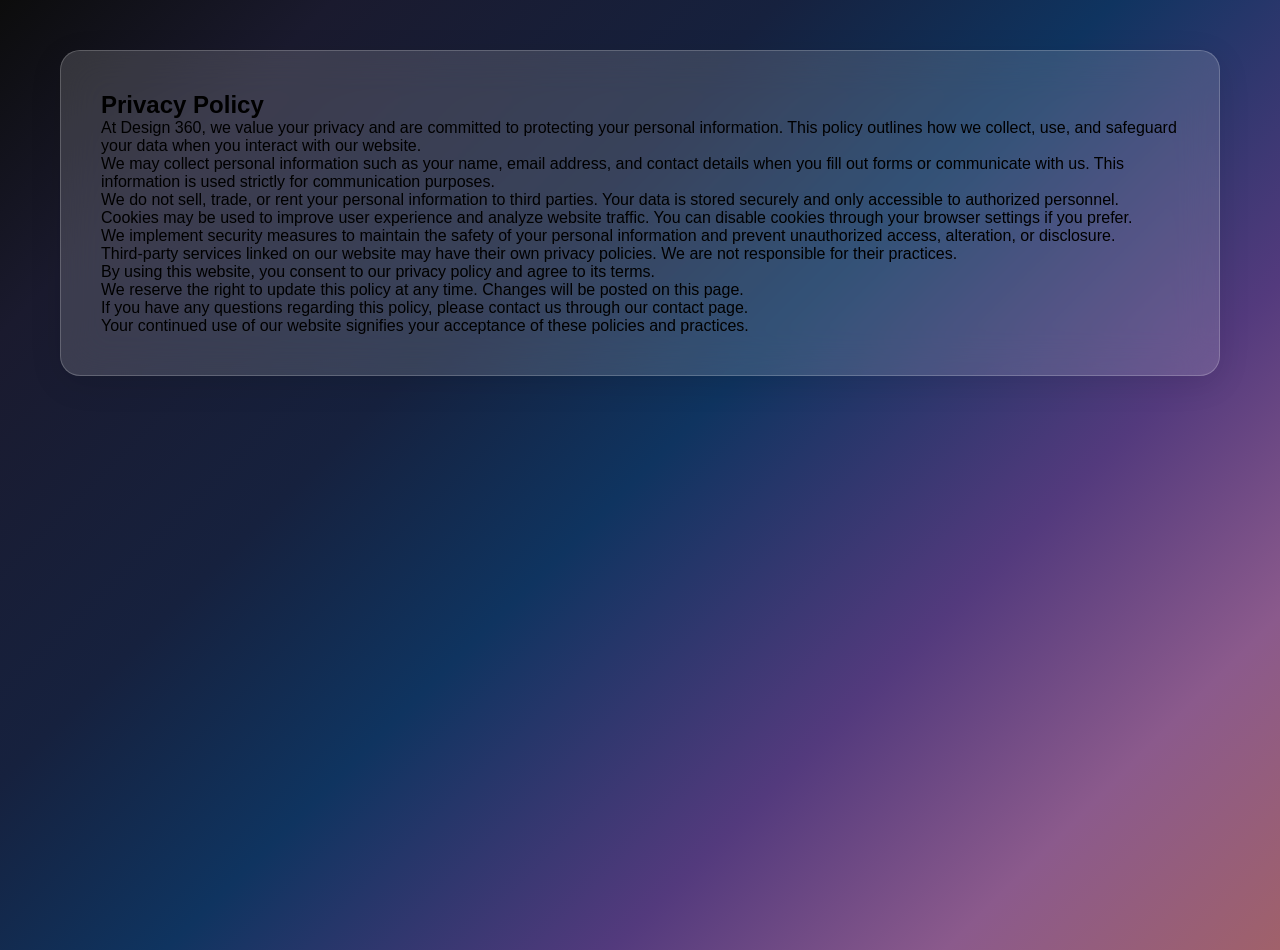
==== privacy.html @ 1a3418f3 "there may be another commit" ====
<!doctype html>
<html lang="en">
  <head>
    <meta charset="UTF-8" />
    <meta name="viewport" content="width=device-width, initial-scale=1.0" />
    <title>Privacy Policy</title>
    <link rel="stylesheet" href="real_portfolio.css" />
  </head>
  <body>
    <div class="container">
      <section class="glass" style="padding: 40px; margin-top: 50px">
        <h1>Privacy Policy</h1>

        <p>
          At Design 360, we value your privacy and are committed to protecting
          your personal information. This policy outlines how we collect, use,
          and safeguard your data when you interact with our website.
        </p>

        <p>
          We may collect personal information such as your name, email address,
          and contact details when you fill out forms or communicate with us.
          This information is used strictly for communication purposes.
        </p>

        <p>
          We do not sell, trade, or rent your personal information to third
          parties. Your data is stored securely and only accessible to
          authorized personnel.
        </p>

        <p>
          Cookies may be used to improve user experience and analyze website
          traffic. You can disable cookies through your browser settings if you
          prefer.
        </p>

        <p>
          We implement security measures to maintain the safety of your personal
          information and prevent unauthorized access, alteration, or
          disclosure.
        </p>

        <p>
          Third-party services linked on our website may have their own privacy
          policies. We are not responsible for their practices.
        </p>

        <p>
          By using this website, you consent to our privacy policy and agree to
          its terms.
        </p>

        <p>
          We reserve the right to update this policy at any time. Changes will
          be posted on this page.
        </p>

        <p>
          If you have any questions regarding this policy, please contact us
          through our contact page.
        </p>

        <p>
          Your continued use of our website signifies your acceptance of these
          policies and practices.
        </p>
      </section>
    </div>
  </body>
</html>
---- real_portfolio.css ----
@charset "utf-8";
/* Real_portfolio */

* {
  margin: 0;
  padding: 0;
  box-sizing: border-box;
}
button[type="submit"] {
  font-family: inherit;
  font-size: 16px;
}

body {
  font-family: "Poppins", sans-serif;
  background: linear-gradient(
    135deg,
    #0c0c0c 0%,
    #1a1a2e 15%,
    #16213e 35%,
    #0f3460 50%,
    #533a7d 70%,
    #8b5a8c 85%,
    #a0616a 100%
  );
  min-height: 100vh;
  overflow-x: hidden;
}
/* Animated background elements */
.bg-shapes {
  position: fixed;
  top: 0;
  left: 0;
  width: 100%;
  height: 100%;
  z-index: -1;
  overflow: hidden;
}
.shape {
  position: absolute;
  background: rgba(255, 255, 255, 0.08);
  animation: float 6s ease-in-out infinite;
  box-shadow: 0 8px 32px rgba(255, 255, 255, 0.1);
}
.shape:nth-child(1) {
  width: 120px;
  height: 80px;
  border-radius: 15px;
  top: 20%;
  left: 10%;
  animation-delay: 0s;
  transform: rotate(15deg);
}
.shape:nth-child(2) {
  width: 90px;
  height: 140px;
  border-radius: 12px;
  top: 60%;
  right: 15%;
  animation-delay: 2s;
  transform: rotate(-20deg);
}
.shape:nth-child(3) {
  width: 100px;
  height: 60px;
  border-radius: 10px;
  bottom: 20%;
  left: 20%;
  animation-delay: 4s;
  transform: rotate(25deg);
}
.shape:nth-child(4) {
  width: 80px;
  height: 120px;
  border-radius: 8px;
  top: 10%;
  right: 30%;
  animation-delay: 1s;
  transform: rotate(-10deg);
}
.shape:nth-child(5) {
  width: 110px;
  height: 70px;
  border-radius: 14px;
  bottom: 40%;
  right: 20%;
  animation-delay: 3s;
  transform: rotate(30deg);
}
.shape:nth-child(6) {
  width: 95px;
  height: 95px;
  border-radius: 20px;
  top: 40%;
  left: 5%;
  animation-delay: 5s;
  transform: rotate(-15deg);
}
@keyframes float {
  0%,
  100% {
    transform: translateY(0px) rotate(var(--start-rotation, 0deg));
  }
  50% {
    transform: translateY(-20px)
      rotate(calc(var(--start-rotation, 0deg) + 180deg));
  }
}
/* Glass container styles */
.glass {
  -webkit-backdrop-filter: blur(20px);
  background: rgba(255, 255, 255, 0.15);
  backdrop-filter: blur(20px);
  border: 1px solid rgba(255, 255, 255, 0.2);
  border-radius: 20px;
  box-shadow: 0 8px 32px rgba(0, 0, 0, 0.1);
  transition: all 0.3s ease;
  position: relative;
  overflow: hidden;
}
.glass:hover {
  background: rgba(255, 255, 255, 0.2);
  transform: translateY(-5px);
  box-shadow: 0 15px 45px rgba(0, 0, 0, 0.15);
}
/* Header styles */
header {
  padding: 20px;
}
.container {
  /* max-width: 1200px;
  margin: 0 auto;
  padding: 0 20px; */

  width: 100%;
  max-width: 1200px;
  margin: 0 auto;
  padding: 0 20px;
}
/* Navigation styles */
nav {
  /* display: flex;
  justify-content: space-between;
  align-items: center;
  padding: 30px 45px;
  flex-wrap: wrap; */

  flex-direction: row;
  display: flex;
  justify-content: space-between;
  align-items: center;
}
.logo {
  font-size: 32px;
  font-weight: bold;
  color: white;
  text-shadow: 0 2px 10px rgba(0, 0, 0, 0.3);
  display: flex;
  align-items: center;
  gap: 15px;
  cursor: pointer;
}
.logo-icon {
  width: 64px;
  height: 64px;
  display: flex;
  align-items: center;
  justify-content: center;
}
.logo-icon svg {
  width: 100%;
  height: 100%;
  filter: drop-shadow(0 2px 8px rgba(0, 0, 0, 0.3));
  transition: all 0.3s ease;
}
.logo:hover .logo-icon svg {
  transform: scale(1.1) translateY(-2px);
  filter: drop-shadow(0 4px 12px rgba(255, 255, 255, 0.4));
}
.nav-links {
  display: flex;
  gap: 30px;
}
.nav-links a {
  color: rgba(255, 255, 255, 0.9);
  text-decoration: none;
  font-weight: 500;
  transition: all 0.3s ease;
  padding: 12px 24px 13px 24px;
  border-radius: 10px;
  cursor: pointer;
  font-size: 16px;
  border-bottom: 1px solid rgba(255, 255, 255, 0.6);
}
.nav-links a:hover,
.nav-links a.active {
  color: white;
  background: rgba(255, 255, 255, 0.1);
  text-shadow: 0 0 10px rgba(255, 255, 255, 0.5);
}
/* Page system */
.page {
  display: none;
  min-height: 100vh;
  padding: 40px 20px 20px;
}
.page.active {
  display: block;
}
/* Content wrapper to contain page content */
.content-wrapper {
  min-height: calc(100vh - 300px);
}
/* Home page styles */

/* display: grid;
  grid-template-columns: repeat(auto-fit, minmax(300px, 1fr));
  gap: 40px;
  align-items: center;
  padding: 60px 40px;
  margin-bottom: 40px; */

/* display: flex;
  align-items: center;
  justify-content: space-between;
  gap: 50px;
  padding: 60px 40px;
  margin-bottom: 40px;
  flex-wrap: wrap; */

/* display: grid;
  grid-template-columns: repeat(auto-fit, minmax(280px, 1fr));
  gap: 30px;
  padding: 40px 20px;
} */
.hero {
  display: grid;
  grid-template-columns: 1fr 1fr; /* Desktop layout */
  gap: 40px;
  align-items: center;
  padding: 60px 40px;
}
.hero-image {
  border: none;
  outline: none;
  flex: 1;
  width: 100%;
  display: flex;
  justify-content: center;
  align-items: center;
  overflow: visible;
}
.hero-image img {
  /* width: 100%;
  max-width: 440px;
  height: auto;
  border-radius: 20px;
  box-shadow: 0 15px 35px rgba(0, 0, 0, 0.2); */
  /* .hero-image img { */
  /* width: 100%;
  height: auto;
  max-width: 100%;
  object-fit: contain; */

  /* width: 100%;
  max-width: 300px;
  height: auto;
  object-fit: contain;
  border-radius: 20px; */
  width: 100%;
  max-width: 450px; /* controls size on desktop */
  height: auto;
  border-radius: 20px;
}

.hero-content {
  flex: 1;
  min-width: 300px;
  text-align: left;
}
.hero h1 {
  font-size: 2.8rem;
  color: white;
  margin-bottom: 20px;
  text-shadow: 0 4px 15px rgba(0, 0, 0, 0.2);
  line-height: 1.2;
}
.hero p {
  font-size: 1.2rem;
  color: rgba(255, 255, 255, 0.9);
  margin-bottom: 30px;
  line-height: 1.6;
}
.cta-button {
  display: inline-block;
  padding: 15px 40px;
  margin: 5px;
  background: rgba(255, 255, 255, 0.141);
  color: white;
  text-decoration: none;
  border-radius: 50px;
  font-weight: 600;
  font-family: "Segoe UI", Tahoma, Geneva, Verdana, sans-serif;
  transition: all 0.3s ease;
  border: 2px solid rgba(255, 255, 255, 0.3);
  cursor: pointer;
}
.cta-button:hover {
  background: rgba(255, 255, 255, 0.3);
  transform: translateY(-3px);
  box-shadow: 0 10px 25px rgba(255, 255, 255, 0.2);
}
button[type="submit"] {
  font-family: inherit;
  font-size: 16px;
}
.features {
  display: grid;
  grid-template-columns: repeat(auto-fit, minmax(300px, 1fr));
  gap: 30px;
  margin-bottom: 40px;
}
.feature-card {
  padding: 40px 30px;
  text-align: center;
  color: white;
}
.feature-icon {
  width: 60px;
  height: 60px;
  margin: 0 auto 20px;
  background: rgba(255, 255, 255, 0.2);
  border-radius: 50%;
  display: flex;
  align-items: center;
  justify-content: center;
  font-size: 24px;
}
.feature-card h3 {
  font-size: 1.5rem;
  margin-bottom: 15px;
  color: white;
}
.feature-card p {
  color: rgba(255, 255, 255, 0.8);
  line-height: 1.6;
}
/* About page styles */
.about-content {
  display: grid;
  grid-template-columns: 1fr 1fr;
  gap: 40px;
  margin-bottom: 40px;
  align-items: center;
}
.about-text {
  padding: 40px;
  color: white;
}
.about-text h2 {
  font-size: 2.5rem;
  margin-bottom: 20px;
  text-shadow: 0 2px 10px rgba(0, 0, 0, 0.3);
}
.about-text p {
  font-size: 1.1rem;
  line-height: 1.8;
  color: rgba(255, 255, 255, 0.9);
  margin-bottom: 20px;
}
.stats {
  display: grid;
  grid-template-columns: repeat(auto-fit, minmax(200px, 1fr));
  gap: 30px;
  margin-bottom: 60px;
}
.stat-card {
  text-align: center;
  padding: 30px;
  color: white;
}
.stat-number {
  font-size: 3rem;
  font-weight: bold;
  color: white;
  text-shadow: 0 2px 10px rgba(0, 0, 0, 0.3);
}
.stat-label {
  font-size: 1.1rem;
  color: rgba(255, 255, 255, 0.8);
  margin-top: 10px;
}
/* Services page styles */
.services-grid {
  display: grid;
  grid-template-columns: repeat(auto-fit, minmax(350px, 1fr));
  gap: 30px;
  margin-bottom: 40px;
}
.service-card {
  padding: 40px 30px;
  color: white;
  text-align: left;
}
.service-header {
  display: flex;
  align-items: center;
  margin-bottom: 20px;
}
.service-icon {
  width: 50px;
  height: 50px;
  background: rgba(255, 255, 255, 0.2);
  border-radius: 10px;
  display: flex;
  align-items: center;
  justify-content: center;
  font-size: 20px;
  margin-right: 15px;
}
.service-card h3 {
  font-size: 1.4rem;
  color: white;
}
.service-card p {
  color: rgba(255, 255, 255, 0.8);
  line-height: 1.6;
  margin-bottom: 20px;
}
.service-features {
  list-style: none;
}
.service-features li {
  color: rgba(255, 255, 255, 0.7);
  margin-bottom: 8px;
  padding-left: 20px;
  position: relative;
}
.service-features li:before {
  content: "✓";
  position: absolute;
  left: 0;
  color: rgba(255, 255, 255, 0.9);
}
/* Contact page styles */
.contact-grid {
  display: grid;
  grid-template-columns: 1fr 1fr;
  gap: 40px;
  margin-bottom: 40px;
}
@media (max-width: 768px) {
  .contact-grid {
    grid-template-columns: 1fr;
    gap: 20px;
  }
}
.contact-map-section {
  margin-top: 40px;
}
.contact-form {
  padding: 40px;
}
.contact-form h2 {
  color: white;
  font-size: 2rem;
  margin-bottom: 30px;
  text-shadow: 0 2px 10px rgba(0, 0, 0, 0.3);
}
.form-group {
  margin-bottom: 20px;
}
.form-group label {
  display: block;
  color: rgba(255, 255, 255, 0.9);
  margin-bottom: 8px;
  font-weight: 500;
}
.form-group input,
.form-group textarea {
  width: 100%;
  min-width: 0;
  padding: 12px;
  background: rgba(255, 255, 255, 0.1);
  border: 1px solid rgba(255, 255, 255, 0.2);
  border-radius: 10px;
  color: white;
  font-size: 16px;
  font-family: "Segoe UI", Tahoma, Geneva, Verdana, sans-serif;
  backdrop-filter: blur(10px);
  transition: all 0.3s ease;
}
.form-group input:focus,
.form-group textarea:focus {
  outline: none;
  background: rgba(255, 255, 255, 0.15);
  border-color: rgba(255, 255, 255, 0.4);
  box-shadow: 0 0 20px rgba(255, 255, 255, 0.1);
}
.form-group input::placeholder,
.form-group textarea::placeholder {
  color: rgba(255, 255, 255, 0.6);
}
.form-group textarea {
  height: 120px;
  resize: vertical;
  line-height: 1.5;
}
.contact-info {
  padding: 40px;
  color: white;
}
.contact-info h2 {
  font-size: 2rem;
  margin-bottom: 30px;
  text-shadow: 0 2px 10px rgba(0, 0, 0, 0.3);
}
.contact-item {
  display: flex;
  align-items: center;
  margin-bottom: 25px;
}
.contact-item-icon {
  width: 40px;
  height: 40px;
  background: rgba(255, 255, 255, 0.2);
  border-radius: 10px;
  display: flex;
  align-items: center;
  justify-content: center;
  margin-right: 15px;
  font-size: 18px;
}
.contact-item-text h4 {
  color: white;
  margin-bottom: 5px;
}
.contact-item-text p {
  color: rgba(255, 255, 255, 0.8);
}
@media (max-width: 768px) {
  .contact-form,
  .contact-info {
    width: 100%;
    padding: 20px;
  }
}
/* Footer styles */
#footer {
  margin-top: 60px;
  padding: 30px 0;
}
.footer-content {
  padding: 30px;
  text-align: center;
  color: rgba(255, 255, 255, 0.8);
}
.footer-links {
  display: flex;
  justify-content: center;
  align-items: center;
  flex-wrap: wrap;
  gap: 20px;
  text-align: center;
  margin-bottom: 20px;
}
.footer-links a {
  white-space: nowrap;
  color: rgba(255, 255, 255, 0.7);
  text-decoration: none;
  font-size: 14px;
  transition: color 0.3s ease;
  padding: 5px 10px;
}
.footer-links a:hover {
  color: white;
  text-decoration: underline;
  text-shadow: 0 0 10px rgba(255, 255, 255, 0.5);
}
.footer-content.social-network {
  margin-top: 60px;
}
.footer-content .social-network ul li {
  margin: 0;
}
.footer-content .social-network ul {
  display: flex;
  justify-content: center;
  align-items: center;
  gap: 15px;
  list-style: none; /* removes dots */
  padding: 0;
  margin: 0;
}
.footer-content .social-network ul li a {
  width: 40px;
  height: 40px;
  display: flex;
  text-align: center;
  /* line-height: 40px; */
  background-color: rgba(255, 255, 255, 0.2);
  color: white;
  /* font-size: 14px; */
  border-radius: 8px;
  transition: all 0.5s;
}
.footer-content .social-network ul li a:hover {
  background-color: rgba(255, 255, 255, 0.3);
  color: white;
  transform: translateY(-5px);
}
.copyright {
  font-size: 14px;
  color: rgba(255, 255, 255, 0.6);
  border-top: 1px solid rgba(255, 255, 255, 0.1);
  padding-top: 20px;
}
.copyright a {
  color: rgba(255, 255, 255, 0.6);
  text-decoration: none;
}
/* Responsive design */
@media (max-width: 1024px) {
  .team-grid {
    grid-template-columns: repeat(2, 1fr);
  }
}
@media (max-width: 768px) {
  /* Adjust padding for mobile */
  .page {
    padding: 30px 20px 20px;
  }
  .content-wrapper {
    min-height: auto;
  }
  /* .hero {
    grid-template-columns: 1fr;
    text-align: center;
    gap: 20px;
  }
  .hero-content {
    text-align: center;
  }
  .hero h1 {
    font-size: 2.5rem; */
  @media (max-width: 768px) {
    .hero {
      grid-template-columns: 1fr; /* stack on mobile */
      text-align: center;
      padding: 30px 20px;
    }

    .hero h1 {
      font-size: 2rem;
    }

    .hero p {
      font-size: 1rem;
    }

    .hero-image img {
      max-width: 100%;
    }

    nav {
      flex-direction: column;
      gap: 15px;
    }

    .contact-grid,
    .about-content {
      grid-template-columns: 1fr;
    }
  }
  .hero {
    grid-template-columns: 1fr;
    text-align: center;
    padding: 30px 15px;
  }

  .hero h1 {
    font-size: 2rem;
    line-height: 1.3;
  }

  .hero p {
    font-size: 1rem;
  }

  .hero-image img {
    max-width: 100%;
    border-radius: 15px;
  }

  nav {
    flex-direction: column;
    gap: 20px;
    padding: 20px 30px;
  }
  /* .nav-links {
    gap: 15px;
    justify-content: center;
    flex-direction: column;
    align-items: center;
  }
  .nav-links a {
    display: block;
    text-align: center;
    width: 100%;
    max-width: 200px;
    font-size: 14px;
    padding: 10px 20px;
  } */
  .nav-links {
    display: none;
    flex-direction: column;
    width: 100%;
    margin-top: 10px;
    background: rgba(0, 0, 0, 0.2);
    padding: 10px;
    border-radius: 10px;
  }

  .nav-links.active {
    display: flex;
  }
  .about-content,
  .content-grid {
    grid-template-columns: 1fr;
  }
  .services-grid {
    grid-template-columns: 1fr;
  }
  .footer-links {
    gap: 15px;
    flex-direction: column;
  }
  .footer-links a {
    font-size: 13px;
    display: block;
    text-align: center;
  }
  button[type="submit"] {
    width: 100%;
  }
  .logo-icon {
    width: 40px;
    height: 40px;
  }
  .logo {
    font-size: 22px;
  }
}
.menu-toggle {
  display: none;
  font-size: 28px;
  color: white;
  cursor: pointer;
}

@media (max-width: 768px) {
  .menu-toggle {
    display: block;
  }

  .nav-links {
    display: none;
    flex-direction: column;
    width: 100%;
  }

  .nav-links.active {
    display: flex;
  }
}
img {
  max-width: 100%;
  height: auto;
  display: block;
}

html {
  scroll-behavior: smooth;
}
.service-card:hover,
.feature-card:hover {
  transform: translateY(-8px) scale(1.02);
}
@media (max-width: 768px) {
  .hero {
    flex-direction: column;
    text-align: center;
  }

  .hero-image img {
    max-width: 300px;
  }
}
img {
  border: none !important;
}
/* Existing mobile styles */

/* ADD THIS BELOW */
@media (max-width: 480px) {
  .hero h1 {
    font-size: 1.6rem;
  }

  .cta-button {
    padding: 10px 18px;
    font-size: 14px;
  }
}
@media (max-width: 480px) {
  .hero h1 {
    font-size: 1.6rem;
  }

  .hero p {
    font-size: 0.9rem;
  }

  .cta-button {
    padding: 12px 20px;
    font-size: 14px;
  }

  .logo {
    font-size: 18px;
  }
}
@media (max-width: 480px) {
  .contact-form h2,
  .contact-info h2 {
    font-size: 1.5rem;
    text-align: center;
  }

  .form-group input,
  .form-group textarea {
    font-size: 14px;
    padding: 10px;
  }

  .contact-item {
    flex-direction: column;
    align-items: flex-start;
  }
}
/* Desktop styles */

/* Tablet */
@media (max-width: 1024px) {
}

/* Mobile */
@media (max-width: 768px) {
}

/* Small phones */
@media (max-width: 480px) {
}
@media (max-width: 480px) {
  .footer-links {
    flex-direction: column; /* stack vertically */
    gap: 10px;
  }

  .footer-links a {
    font-size: 14px;
  }
}
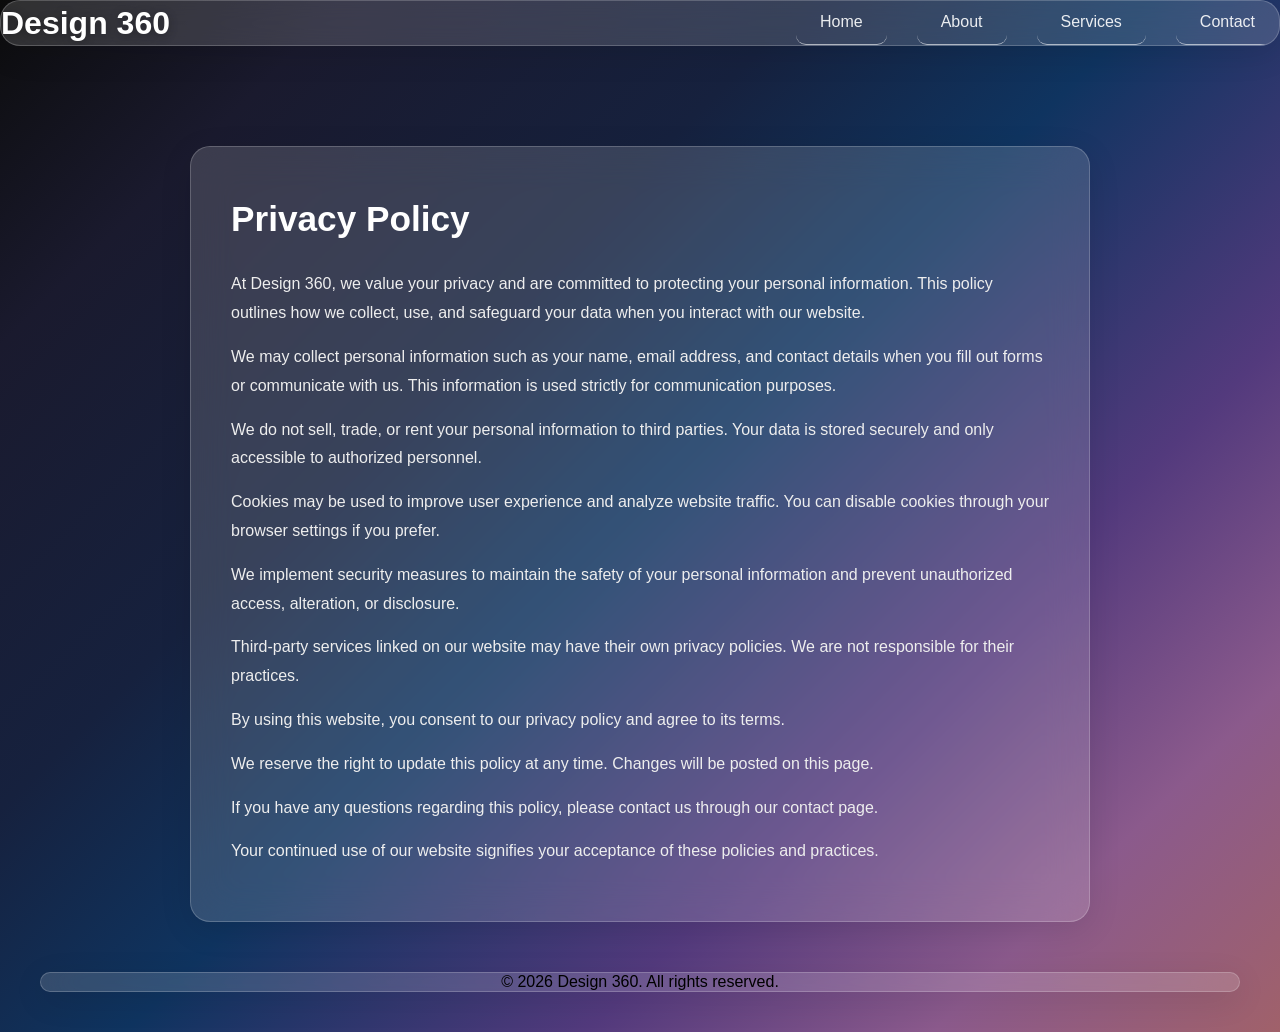
==== commit 8ac53bd4: "pls commit" ====
--- a/privacy.html
+++ b/privacy.html
@@ -7,8 +7,18 @@
     <link rel="stylesheet" href="real_portfolio.css" />
   </head>
   <body>
+    <nav class="glass">
+      <div class="logo">Design 360</div>
+
+      <div class="nav-links">
+        <a href="index.html">Home</a>
+        <a href="index.html#about">About</a>
+        <a href="index.html#services">Services</a>
+        <a href="index.html#contact">Contact</a>
+      </div>
+    </nav>
     <div class="container">
-      <section class="glass" style="padding: 40px; margin-top: 50px">
+      <section class="glass legal-page">
         <h1>Privacy Policy</h1>
 
         <p>
@@ -67,5 +77,8 @@
         </p>
       </section>
     </div>
+    <footer class="glass" style="margin: 40px">
+      <p style="text-align: center">© 2026 Design 360. All rights reserved.</p>
+    </footer>
   </body>
 </html>
--- a/real_portfolio.css
+++ b/real_portfolio.css
@@ -871,3 +871,31 @@
     font-size: 14px;
   }
 }
+.legal-page {
+  color: white;
+  max-width: 900px;
+  margin: 100px auto 50px;
+  padding: 40px;
+  line-height: 1.8;
+}
+
+.legal-page h1 {
+  font-size: 2.2rem;
+  margin-bottom: 20px;
+}
+
+.legal-page p {
+  margin-bottom: 15px;
+  font-size: 1rem;
+  color: #eee;
+}
+@media (max-width: 768px) {
+  .legal-page {
+    margin: 80px 20px;
+    padding: 25px;
+  }
+
+  .legal-page h1 {
+    font-size: 1.8rem;
+  }
+}
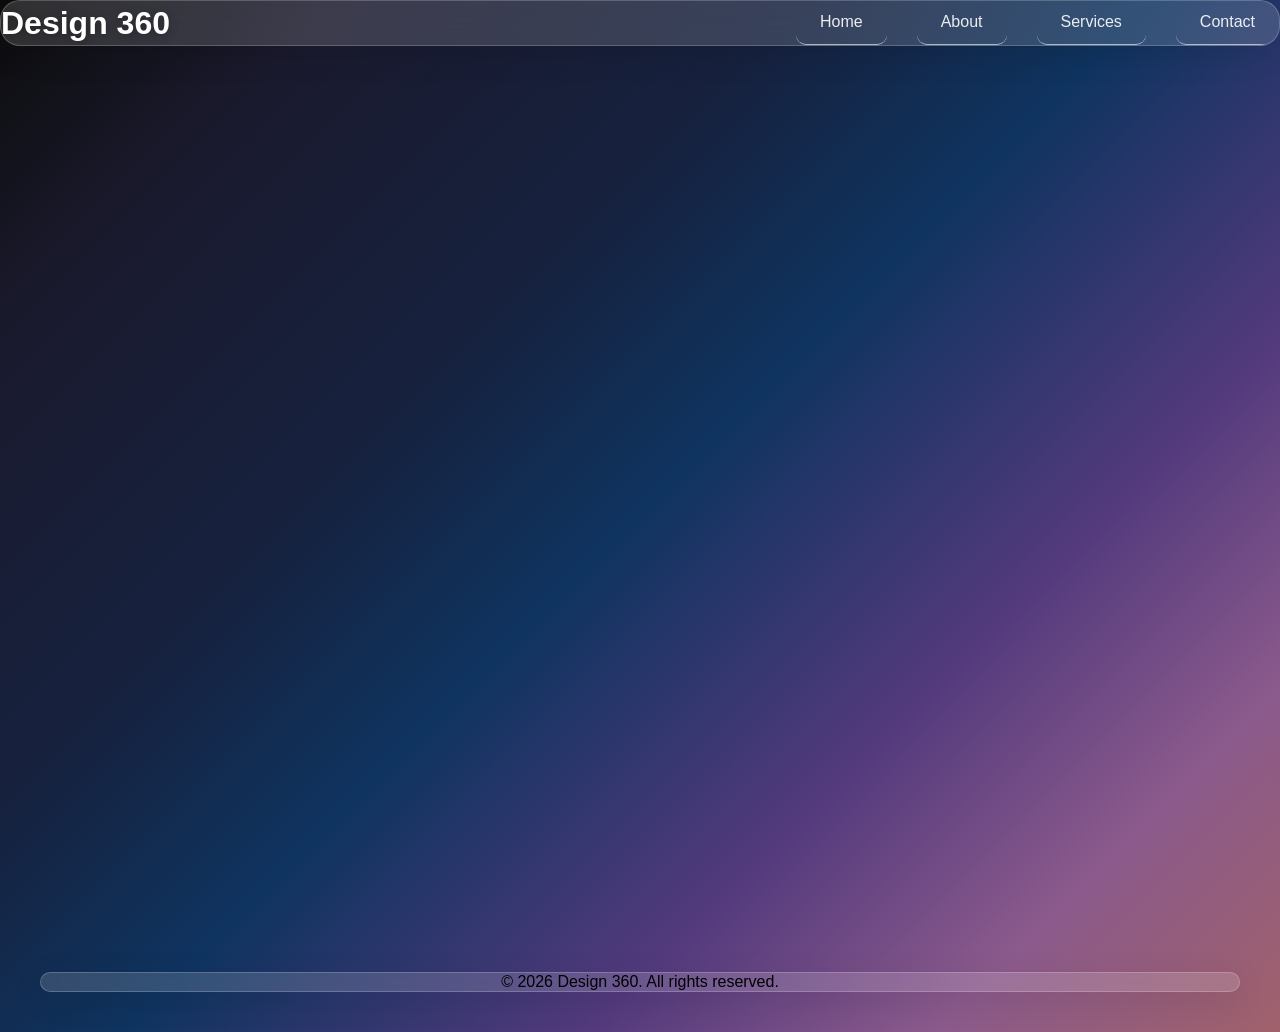
==== commit ac4d49fc: "fade-in commit" ====
--- a/privacy.html
+++ b/privacy.html
@@ -18,10 +18,10 @@
       </div>
     </nav>
     <div class="container">
-      <section class="glass legal-page">
+      <section class="glass legal-page fade-in">
         <h1>Privacy Policy</h1>
 
-        <p>
+        <p class="fade-in">
           At Design 360, we value your privacy and are committed to protecting
           your personal information. This policy outlines how we collect, use,
           and safeguard your data when you interact with our website.
--- a/real_portfolio.css
+++ b/real_portfolio.css
@@ -899,3 +899,15 @@
     font-size: 1.8rem;
   }
 }
+/* SCROLL ANIMATION BASE */
+.fade-in {
+  opacity: 0;
+  transform: translateY(40px);
+  transition: all 0.8s ease;
+}
+
+/* WHEN ACTIVE */
+.fade-in.active {
+  opacity: 1;
+  transform: translateY(0);
+}
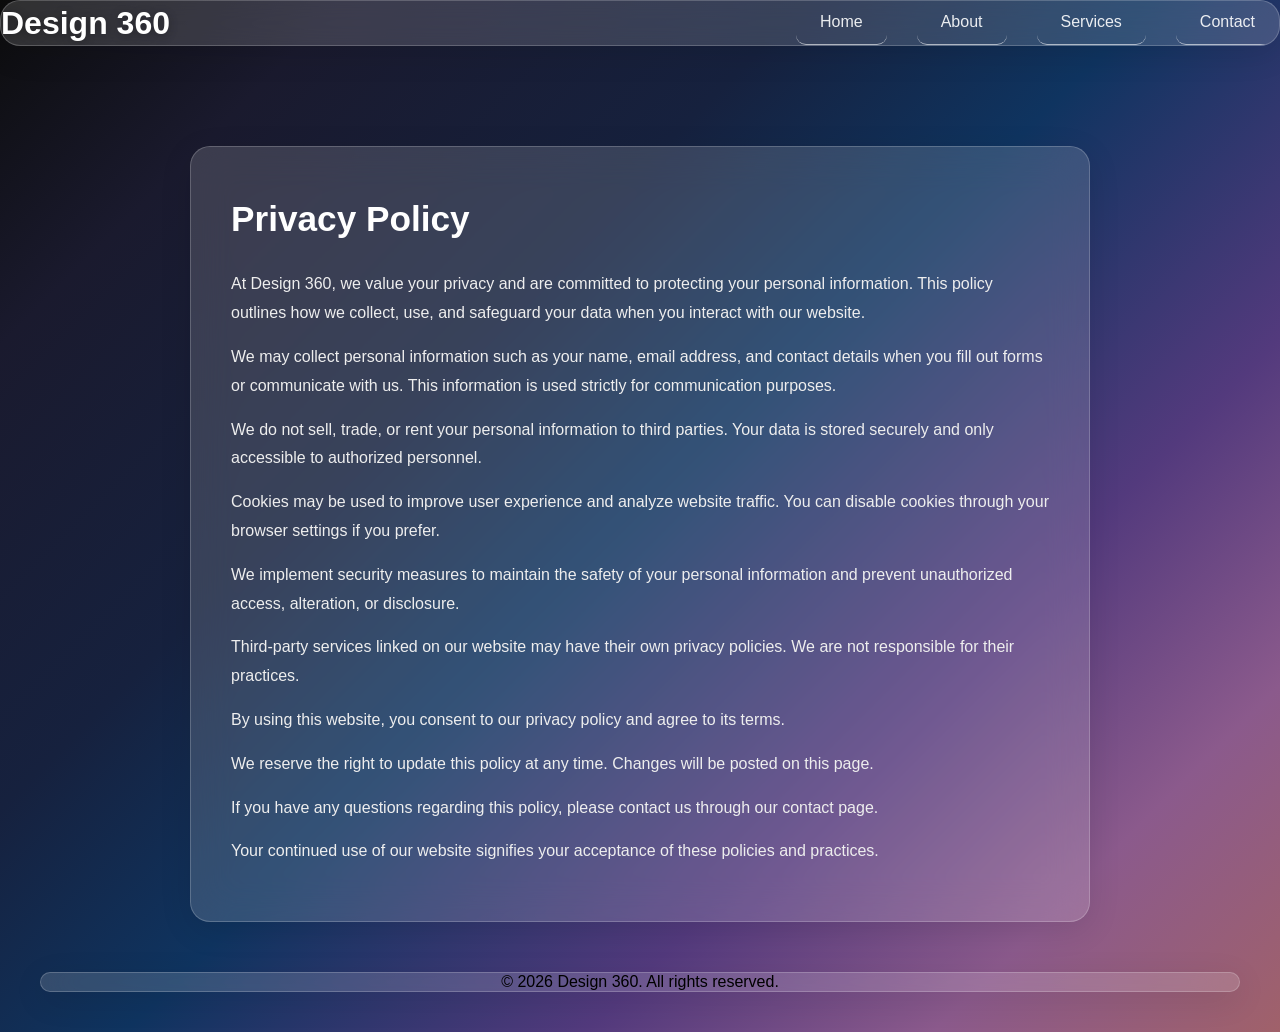
==== commit b1495636: "i added js to my privacy policy and terms of service pages." ====
--- a/privacy.html
+++ b/privacy.html
@@ -33,7 +33,7 @@
           This information is used strictly for communication purposes.
         </p>
 
-        <p>
+        <p class="fade-in">
           We do not sell, trade, or rent your personal information to third
           parties. Your data is stored securely and only accessible to
           authorized personnel.
@@ -45,7 +45,7 @@
           prefer.
         </p>
 
-        <p>
+        <p class="fade-in">
           We implement security measures to maintain the safety of your personal
           information and prevent unauthorized access, alteration, or
           disclosure.
@@ -80,5 +80,6 @@
     <footer class="glass" style="margin: 40px">
       <p style="text-align: center">© 2026 Design 360. All rights reserved.</p>
     </footer>
+    <script src="real_portfolio.js"></script>
   </body>
 </html>
--- a/real_portfolio.css
+++ b/real_portfolio.css
@@ -900,7 +900,7 @@
   }
 }
 /* SCROLL ANIMATION BASE */
-.fade-in {
+/* .fade-in {
   opacity: 0;
   transform: translateY(40px);
   transition: all 0.8s ease;
@@ -911,3 +911,13 @@
   opacity: 1;
   transform: translateY(0);
 }
+*/ .fade-in {
+  opacity: 1; /* fallback */
+  transform: translateY(0);
+  transition: all 0.8s ease;
+}
+
+.fade-in:not(.active) {
+  opacity: 0;
+  transform: translateY(40px);
+}
